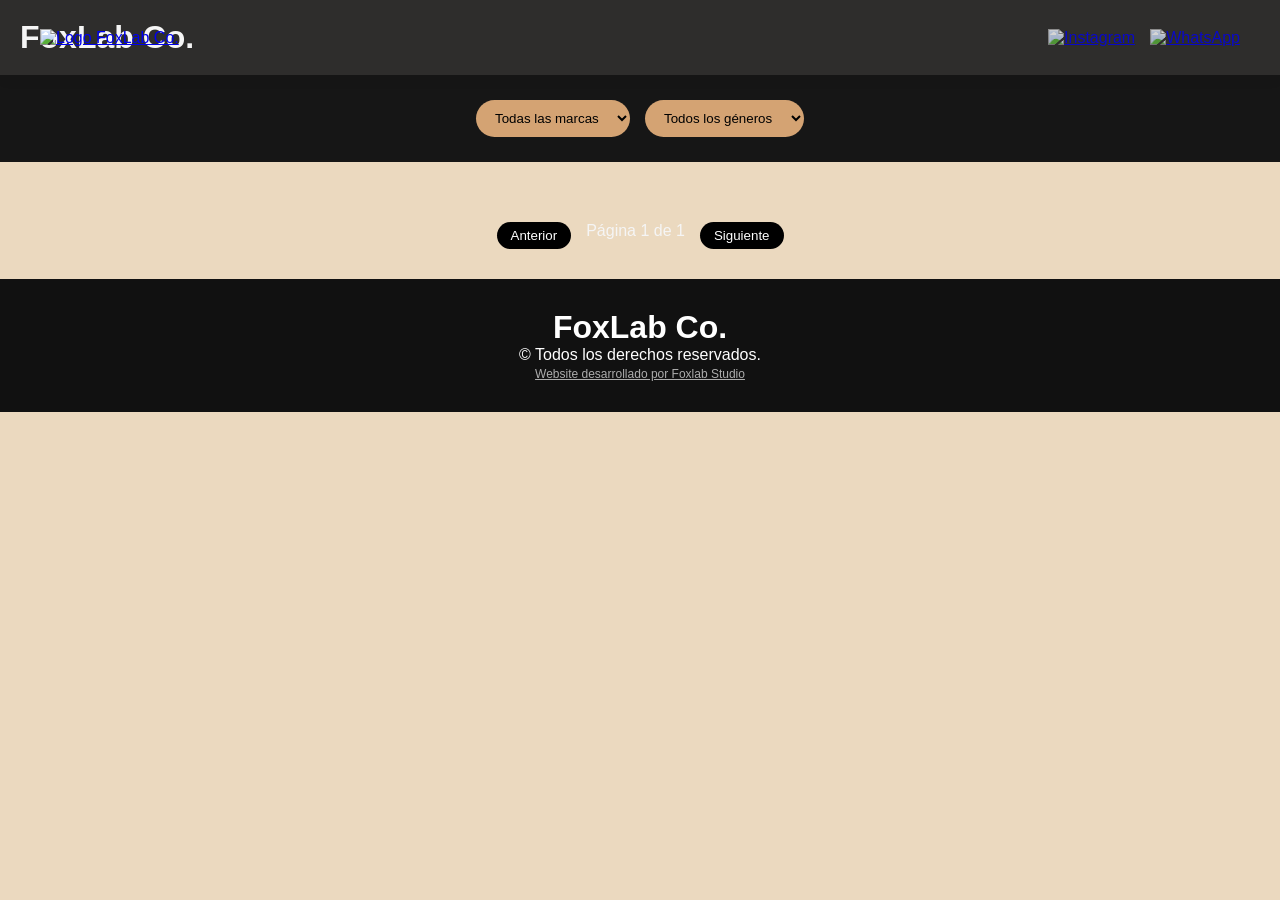
==== calzado.html @ 6f4c4221 "Conectados catalogos" ====
<!DOCTYPE html>
<html lang="es">
<head>
  <meta charset="UTF-8">
  <title>Catálogo Calzado</title>
  <meta name="viewport" content="width=device-width, initial-scale=1.0">
  <link rel="stylesheet" href="stylescz.css">
  <link rel="stylesheet" href="styles.css">

</head>
<body>

<header class="header">

  <a href="index.html" class="header-left">
    <img src="assets/logoh.png" alt="Logo FoxLab Co." class="logo">
  </a>

  <div class="header-center">
    <h1>FoxLab Co.</h1>
  </div>

  <div class="header-right">

    <a href="https://instagram.com/foxlabco/" target="_blank">
      <img src="assets/instagram.png" alt="Instagram">
    </a>

    <a href="https://wa.me/573126161008" target="_blank">
      <img src="assets/whatsapp.png" alt="WhatsApp">
    </a>

  </div>

</header>

<div class="filtros">
  <select id="filtroCategoria">
    <option value="todos">Todas las categorías</option>
    <option value="Zapatos">Zapatos</option>
    <option value="Camisetas">Camisetas</option>
  </select>

  <select id="filtroMarca">
    <option value="todos">Todas las marcas</option>
  </select>

  <select id="filtroGenero">
    <option value="todos">Todos los géneros</option>
    <option value="Hombre">Hombre</option>
    <option value="Dama">Dama</option>
    <option value="Unisex">Unisex</option>
  </select>
</div>
<main>
  <div id="productos" class="grid-productos"></div>

  <div class="paginacion" id="paginacion">
    <button id="btnAnterior" onclick="paginaAnterior()">Anterior</button>
    <span id="infoPagina">Página 1 de 1</span>
    <button id="btnSiguiente" onclick="paginaSiguiente()">Siguiente</button>
  </div>
</main>

<footer class="footer">
  <div class="footer-content">
    <h1>FoxLab Co.</h1>
    <p>© Todos los derechos reservados.</p>
    <a href="https://wa.me/573126161008?text=Hola%20Foxlab%20👋%20quiero%20mi%20página%20web" class="credito">Website desarrollado por Foxlab Studio</a>
  </div>
</footer>
<script src="scriptcz.js"></script>
</body>
</html>
---- stylescz.css ----
/* =========================
   RESET
========================= */
* {
  box-sizing: border-box;
  margin: 0;
  padding: 0;
  font-family: Montserrat,sans-serif;
}

/* =========================
   HEADER PREMIUM
========================= */
.header {
  position: fixed;
  top: 0;
  left: 0;
  width: 100%;
  height: 80px;
  background: rgba(255, 255, 255, 0.95);
  backdrop-filter: blur(8px);
  display: flex;
  align-items: center;
  justify-content: center;
  padding: 0 40px;
  box-shadow: 0 2px 15px rgba(0,0,0,0.05);
  z-index: 1000;
  transition: all 0.3s ease;
}

/* LOGO IZQUIERDA */
.header-left {
  position: absolute;
  left: 40px;
}

.logo {
  height: 58px;
  object-fit: contain;
}

/* ICONOS DERECHA */
.header-right {
  position: absolute;
  right: 40px;
  display: flex;
  gap: 20px;
}

.header-right img {
  width: 40px;
  height: 40px;
  cursor: pointer;
  opacity: 0.8;
  transition: all 0.3s ease;
}

.header-right img:hover {
  opacity: 1;
  transform: scale(1.15);
}

/* =========================
   FILTROS
========================= */
.filtros {
  display: flex;
  justify-content: center;
  gap: 15px;
  padding: 25px;
  flex-wrap: wrap;
  background: #161616;
}

select {
  padding: 10px 15px;
  border-radius: 20px;
  background: #d4a373;
  cursor: pointer;
  transition: all 0.3s ease;
  border: none;
}

select:hover {
  border-color: #333;
}

/* Ocultar categoría */
#filtroCategoria {
  display: none;
}
/* ============================= */
/* PAGINACIÓN */
/* ============================= */

.paginacion {
  display: flex;
  justify-content: center;
  gap: 15px;
  padding: 20px;
}

.paginacion button {
  padding: 6px 14px;
  border: none;
  background: black;
  color: white;
  border-radius: 20px;
  cursor: pointer;
}

.paginacion button:disabled {
  opacity: 0.4;
  cursor: not-allowed;
}
/* =========================
   GRID PRODUCTOS
========================= */
#productos {
  display: grid;
  grid-template-columns: repeat(auto-fit, minmax(160px, 1fr));
  gap: 10px;
  padding: 20px;
  max-width: 1200px;
  margin: auto;
}

/* =========================
   CARD PREMIUM
========================= */
.card {
  background: white;
  border-radius: 16px;
  padding: 10px;
  text-align: center;
  box-shadow: 0 5px 20px rgba(0,0,0,0.06);
  transition: all 0.3s ease;
animation:fadeUp .5s ease forwards;
}

.card:hover {
  transform: translateY(-4px);
  box-shadow: 0 15px 35px rgba(0,0,0,0.12);
}

.card img {
  width: 100%;
  aspect-ratio: 1/1;
  object-fit: cover;
  object-position: center center;
  margin-bottom: 5px;
  transition: transform 0.3s ease;
  border-radius: 10px;
}

.card:hover img {
  transform: scale(1.01);
}

.card h3 {
  font-size: 15px;
  font-weight: 600;
}

.card p {
  color: #666;
  font-size: 12px;
}

.precio {
  font-size: 16px;
  font-weight: bold;
  margin: 1px;
}

/* =========================
   BOTÓN PREMIUM
========================= */
.btn {
  display: inline-block;
  padding: 4px 6px;
  background: #d4a373;
  color: white;
  border-radius: 8px;
  text-decoration: none;
  font-size: 14px;
  transition: all 0.3s ease;
}

.btn:hover {
  background: #25D366;
  transform: translateY(-2px);
}
.footer {
  background: #111;
  color: white;
  padding: 30px 20px;
  text-align: center;
  margin-top: 40px;
}

.credito {
  font-size: 10px;
  opacity: 0.7;
  color: #eee;
  margin-top: 10px;
}
/* =========================
   RESPONSIVE
========================= */
@media (max-width: 768px) {

  body {
    padding-top: 65px;
  }

  .header {
    height: 65px;
    padding: 0 20px;
  }

  .header-left {
    left: 20px;
  }

  .header-right {
    right: 20px;
    gap: 9px;
  }

  .logo {
    height: 38px;
  }

  .header-center h1 {
    font-size: 16px;
    letter-spacing: 2px;
  }

  .header-right img {
    width: 30px;
    height: 30px;
  }

  #productos {
    padding: 30px 20px;
  }
}
---- styles.css ----
/* ============================= */
/* VARIABLES */
/* ============================= */

:root {
  --color-bg: #ebd9bf;
  --color-text: #222;
  --color-dark: #111;
  --color-primary: black;
  --color-accent: #d4a373;
  --radius: 20px;
  --transition: .3s ease;
}


/* ============================= */
/* RESET */
/* ============================= */

* {
  margin: 0;
  padding: 0;
  box-sizing: border-box;
  font-family: Montserrat, sans-serif;
}

html {
  scroll-behavior: smooth;
}

html,
body {
  width: 100%;
  overflow-x: hidden;
  background: var(--color-bg);
}

body {
  color: whitesmoke;
  padding-top: 75px;
}

.bodyhome {
  padding-top: 0;
}

/* ============================= */
/* HEADER */
/* ============================= */

.header {
  position: fixed;
  top: 0;
  width: 100%;
  background: #2e2d2c;
  backdrop-filter: blur(8px);
  display: flex;
  align-items: center;
  justify-content: space-between;
  padding: 0 20px;
  box-shadow: 0 3px 15px rgba(0, 0, 0, .05);
  z-index: 100;
}

.logo {
  height: 40px;
  cursor: pointer;
}

.logoh {
  height: 90px;
  cursor: pointer;
  transform: translateY(20px);
  animation: heroFade 1s forwards;
  margin-bottom: 5px;
}

.header-right {
  display: flex;
  align-items: center;
  gap: 15px;
}

.header-right img {
  width: 30px;
  height: 30px;
  object-fit: contain;
  cursor: pointer;
  transition: var(--transition);
}

.header-right img:hover {
  transform: scale(1.1);
}


/* contador carrito */

.carrito-icono {
  position: relative;
  cursor: pointer;
}

#contadorCarrito {
  font-size: 11px;
  background: black;
  color: white;
  padding: 2px 6px;
  border-radius: 50%;
  position: absolute;
  top: -6px;
  right: -10px;
}


/* ============================= */
/* BOTONES */
/* ============================= */

button,
.btn-agregar,
.btn-entrar {
  border: none;
  cursor: pointer;
  border-radius: var(--radius);
  transition: var(--transition);
  padding: 6px;
  background-color: #d4a373;
}

.item-info button {
  background-color: #222;
}

.btn-agregar {
  padding: 6px 14px;
  font-weight: 600;
  font-size: 13px;
}

.btn-agregar.agregado {
  background: #28a745;
  transform: scale(.95);
}

.btn-entrar {
  margin-top: 25px;
  background: white;
  color: black;
  padding: 14px 28px;
  text-decoration: none;
  font-weight: 600;
}

.btn-entrar:hover {
  transform: scale(1.05);
}


/* ============================= */
/* COLECCIONES */
/* ============================= */

.colecciones {
  display: flex;
  justify-content: center;
  gap: 10px;
  padding: 15px;
  flex-wrap: wrap;
}

.colecciones button {
  padding: 6px 14px;
  background: #d9d3c2;
  color: black;
  font-size: 13px;
}

.colecciones button:hover,
.colecciones button.active {
  background: var(--color-accent);
  transform: scale(1.05);
}


/* ============================= */
/* PRODUCTOS */
/* ============================= */

.grid-productos {
  display: grid;
  grid-template-columns: repeat(auto-fit, minmax(160px, 1fr));
  gap: 15px;
  padding: 15px;
}

.card {
  background: rgb(232, 232, 219);
  border-radius: 16px;
  padding: 10px;
  text-align: center;
  box-shadow: 0 5px 20px rgba(0, 0, 0, .05);
  transition: var(--transition);
  opacity: 0;
  transform: translateY(20px);
  animation: fadeUp .5s ease forwards;
  color: #d4a373;
}

.card:hover {
  transform: translateY(-4px);
}

.card img {
  width: 100%;
  aspect-ratio: 1/1;
  object-fit: cover;
  border-radius: 9px;
  cursor: pointer;
  transition: transform .4s ease;
}

.card:hover img {
  transform: scale(1.05);
}

.card h3 {
  font-size: 14px;
  margin-top: 10px;
}

.precio {
  font-weight: bold;
  margin: 3px 0;
  font-size: 12px;
  color: #504f4f;
}


/* ============================= */
/* PAGINACIÓN */
/* ============================= */

.paginacion {
  display: flex;
  justify-content: center;
  gap: 15px;
  padding: 20px;
}

.paginacion button {
  padding: 6px 14px;
  background: black;
  color: white;
}

.paginacion button:disabled {
  opacity: .4;
  cursor: not-allowed;
}

/* ============================= */
/* CARRITO */
/* ============================= */

.carrito-overlay {
  position: fixed;
  inset: 0;
  background: rgba(0, 0, 0, .6);
  backdrop-filter: blur(4px);
  visibility: hidden;
  opacity: 0;
  transition: var(--transition);
  z-index: 9998;
}

.carrito-overlay.activo {
  visibility: visible;
  opacity: 1;
}

.carrito-panel {
  position: fixed;
  top: 0;
  right: -100%;
  width: 400px;
  max-width: 100%;
  height: 100vh;
  background: var(--color-dark);
  color: white;
  padding: 30px 25px;
  transition: .4s cubic-bezier(.77, 0, .18, 1);
  overflow-y: auto;
  z-index: 9999;
  display: flex;
  flex-direction: column;
}

.carrito-panel.activo {
  right: 0;
}

.carrito-panel h2 {
  font-size: 22px;
  margin-bottom: 25px;
  border-bottom: 1px solid rgba(255, 255, 255, .15);
  padding-bottom: 12px;
}


/* item carrito */

.item-carrito {
  display: flex;
  gap: 12px;
  margin-bottom: 20px;
  padding-bottom: 15px;
  border-bottom: 1px solid rgba(255, 255, 255, .08);
}

.item-carrito img {
  width: 70px;
  height: 70px;
  object-fit: cover;
  border-radius: 10px;
}

.item-info {
  flex: 1;
}

.item-info h4 {
  font-size: 14px;
  margin-bottom: 6px;
}

.item-info .precio {
  font-size: 13px;
  opacity: .7;
  margin-bottom: 8px;
}


/* controles cantidad */

.controles-cantidad {
  display: flex;
  align-items: center;
  gap: 10px;
  margin-bottom: 8px;
}

.controles-cantidad button {
  width: 28px;
  height: 28px;
  border: 1px solid rgba(255, 255, 255, .4);
  background: transparent;
  color: white;
  border-radius: 50%;
}

.controles-cantidad button:hover {
  background: white;
  color: #111;
}


/* eliminar */

.btn-eliminar {
  background: none;
  border: none;
  color: #ff4d4d;
  font-size: 13px;
}

.btn-eliminar:hover {
  text-decoration: underline;
}


/* total */

.total-carrito {
  margin-top: auto;
  padding-top: 20px;
  border-top: 1px solid rgba(255, 255, 255, .15);
}

.total-carrito h3 {
  font-size: 18px;
  margin-bottom: 15px;
}

.btn-enviar,
.btn-cerrar {
  width: 90%;
  padding: 11px;
  background: transparent;
  border: 1px solid white;
  color: white;
  margin: 15px auto 0;
}

.btn-cerrar:hover {
  background: white;
  color: #111;
}


/* ============================= */
/* MODAL */
/* ============================= */

.modal-imagen {
  position: fixed;
  inset: 0;
  background: rgba(0, 0, 0, .85);
  display: flex;
  justify-content: center;
  align-items: center;
  visibility: hidden;
  opacity: 0;
  transition: var(--transition);
  z-index: 10000;
}

.modal-imagen.activo {
  visibility: visible;
  opacity: 1;
}

.modal-imagen img {
  max-width: 90%;
  max-height: 85%;
  border-radius: 20px;
}

.cerrar-modal {
  position: absolute;
  top: 20px;
  right: 25px;
  font-size: 35px;
  color: white;
  cursor: pointer;
}


/* ============================= */
/* HOME */
/* ============================= */

.hero {
  height: 90vh;
  display: flex;
  flex-direction: column;
  justify-content: center;
  align-items: center;
  text-align: center;
  background: #0f0f0f;
  color: white;
}

.hero h1 {
  font-size: 42px;
  letter-spacing: 2px;
  opacity: 0;
  transform: translateY(20px);
  animation: heroFade 1s forwards;
}

.heroimg img {
  width: 100%;
  position: relative;
}

.slogan {
  opacity: 0;
  transform: translateY(20px);
  animation: heroFade 1s .3s forwards;
}

.btn-entrar {
  opacity: 0;
  transform: translateY(20px);
  animation: heroFade 1s .6s forwards;
}

.galeria {
  padding: 30px 20px;
  text-align: center;
}

.carrusel {
  margin-top: 30px;
  display: flex;
  gap: 20px;
  overflow-x: auto;
  scroll-behavior: smooth;
}

.carrusel img {
  width: 300px;
  border-radius: 10px;
  object-fit: cover;
}

.concepto {
  padding: 30px 20px;
  text-align: center;
  max-width: 700px;
  margin: auto;
}

.cta {
  display: flex;
  flex-direction: column;
  align-items: center;
  background: #111;
  color: white;
  text-align: center;
  padding: 80px 20px;
}


/* ============================= */
/* FOOTER */
/* ============================= */

.footer {
  background: #111;
  color: white;
  padding: 30px 20px;
  text-align: center;
  margin-top: 10px;
}

.footer-logo {
  height: 40px;
  margin-bottom: 12px;
}

.credito {
  font-size: 12px;
  opacity: .7;
  margin-top: 10px;
}

.estudioCreativo {
  display: flex;
  align-items: center;
  background: #fff;
  color: #181717;
  padding: 6px;
  padding-left: 5vh;
  padding-right: 5vh;
}


/* ============================= */
/* ANIMACIONES */
/* ============================= */

@keyframes fadeUp {
  to {
    opacity: 1;
    transform: translateY(0);
  }
}

@keyframes heroFade {
  to {
    opacity: 1;
    transform: translateY(0);
  }
}


/* ============================= */
/* RESPONSIVE */
/* ============================= */

@media(max-width:768px) {

  body {
    padding-top: 55px
  }

  .header h1 {
    font-size: large;
  }

  .header {
    height: 55px
  }

  .header-right {
    gap: 6px
  }

  .header-right img {
    width: 24px;
    height: 24px;
  }

  .grid-productos {
    grid-template-columns: repeat(auto-fit, minmax(160px, 160px));
    justify-content: center;
  }

  .logo {
    height: 45px
  }

}

@media(min-width:1024px) {

  .header {
    height: 75px
  }

  .header-right img {
    width: 35px;
    height: 35px;
  }

  .grid-productos {
    grid-template-columns: repeat(auto-fit, minmax(200px, 250px));
    justify-content: center;
  }

}
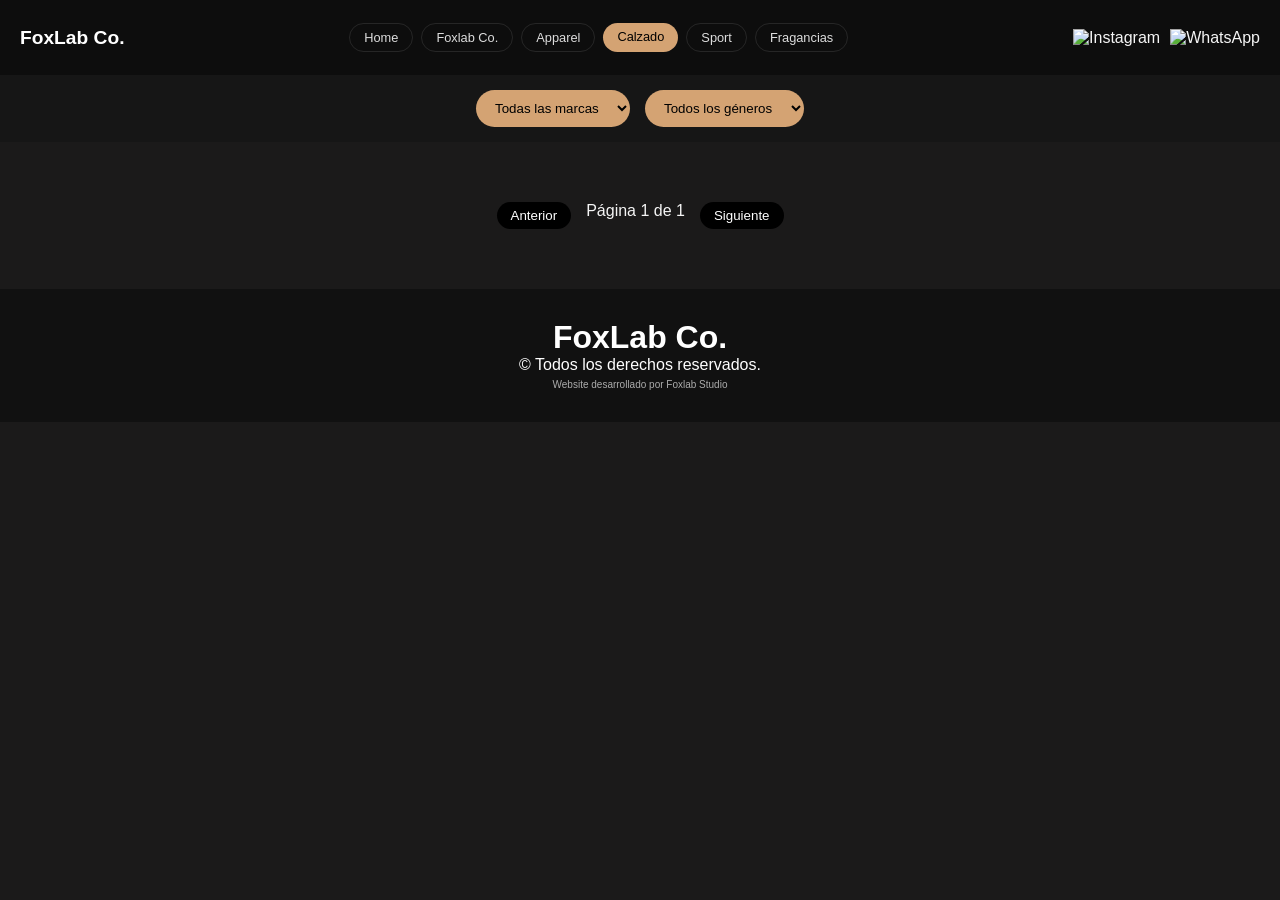
==== commit fe38b63e: "Collections v3" ====
--- a/calzado.html
+++ b/calzado.html
@@ -4,35 +4,61 @@
   <meta charset="UTF-8">
   <title>Catálogo Calzado</title>
   <meta name="viewport" content="width=device-width, initial-scale=1.0">
+  <link rel="stylesheet" href="styles.css">
   <link rel="stylesheet" href="stylescz.css">
-  <link rel="stylesheet" href="styles.css">
 
 </head>
 <body>
 
 <header class="header">
 
-  <a href="index.html" class="header-left">
-    <img src="assets/logoh.png" alt="Logo FoxLab Co." class="logo">
-  </a>
+    <div class="header-left">
+      <div class="menu-btn" id="menuBtn">
+        <span></span>
+        <span></span>
+        <span></span>
+      </div>
+      <a href="index.html"> <h1 class="logor">FoxLab Co.</h1></a>
+    </div>
 
-  <div class="header-center">
-    <h1>FoxLab Co.</h1>
-  </div>
+    <div class="header-center">
+      <!-- Chips-->
+      <div class="filters">
+        <a href="index.html" class="filter">Home</a>
+        <a href="catalogo.html" class="filter">Foxlab Co.</a>
+        <a class="filter">Apparel</a>
+        <a href="calzado.html" class="filter">Calzado</a>
+        <a href="sport.html" class="filter">Sport</a>
+        <a class="filter">Fragancias</a>
+      </div>
+      <h1 class="logoc">FoxLab Co.</h1>
+    </div>
 
-  <div class="header-right">
+    <div class="header-right">
 
-    <a href="https://instagram.com/foxlabco/" target="_blank">
-      <img src="assets/instagram.png" alt="Instagram">
-    </a>
+      <a href="https://instagram.com/foxlabco/" target="_blank">
+        <img src="assets/instagram.png" alt="Instagram">
+      </a>
 
-    <a href="https://wa.me/573126161008" target="_blank">
-      <img src="assets/whatsapp.png" alt="WhatsApp">
-    </a>
+      <a href="https://wa.me/573126161008" target="_blank">
+        <img src="assets/whatsapp.png" alt="WhatsApp">
+      </a>
 
-  </div>
+    </div>
 
-</header>
+  </header>
+  <!-- MENÚ MOBILE -->
+  <nav class="mobile-menu" id="mobileMenu">
+    <a href="index.html">Home</a>
+    <a href="catalogo.html">Foxlab Co.</a>
+    <a href="calzado.html">Calzado</a>
+    <a href="apparel.html">Apparel</a>
+    <a href="fragancias.html">Fragancias</a>
+    <a href="sport.html">Sport</a>
+  </nav>
+
+  <div class="overlay" id="overlay"></div>
+
 
 <div class="filtros">
   <select id="filtroCategoria">
@@ -69,6 +95,7 @@
     <a href="https://wa.me/573126161008?text=Hola%20Foxlab%20👋%20quiero%20mi%20página%20web" class="credito">Website desarrollado por Foxlab Studio</a>
   </div>
 </footer>
-<script src="scriptcz.js"></script>
+<script src="main.js"></script>
+<script src="calzado.js"></script>
 </body>
 </html>
--- a/styles.css
+++ b/styles.css
@@ -3,7 +3,7 @@
 /* ============================= */
 
 :root {
-  --color-bg: #ebd9bf;
+  --color-bg: #1b1a1a;
   --color-text: #222;
   --color-dark: #111;
   --color-primary: black;
@@ -44,6 +44,11 @@
   padding-top: 0;
 }
 
+a, a:visited, a:active{
+  text-decoration: none; /* Quita el subrayado */
+  color: inherit;  
+}
+
 /* ============================= */
 /* HEADER */
 /* ============================= */
@@ -52,39 +57,41 @@
   position: fixed;
   top: 0;
   width: 100%;
-  background: #2e2d2c;
-  backdrop-filter: blur(8px);
+  height: 75px;
+
+  background: rgba(13,13,13,0.9);
+  backdrop-filter: blur(10px);
+
   display: flex;
   align-items: center;
   justify-content: space-between;
+
   padding: 0 20px;
-  box-shadow: 0 3px 15px rgba(0, 0, 0, .05);
   z-index: 100;
 }
 
-.logo {
-  height: 40px;
-  cursor: pointer;
-}
-
-.logoh {
-  height: 90px;
-  cursor: pointer;
-  transform: translateY(20px);
-  animation: heroFade 1s forwards;
-  margin-bottom: 5px;
-}
-
+/* IZQUIERDA */
+.header-left {
+  display: flex;
+  align-items: center;
+}
+
+.header-left h1{
+  font-size: 1.2rem;
+  color: #fff;
+}
+
+/* DERECHA */
 .header-right {
   display: flex;
   align-items: center;
-  gap: 15px;
-}
-
+  gap: 10px;
+}
+
+/* ICONOS */
 .header-right img {
-  width: 30px;
-  height: 30px;
-  object-fit: contain;
+  width: 26px;
+  height: 26px;
   cursor: pointer;
   transition: var(--transition);
 }
@@ -92,6 +99,122 @@
 .header-right img:hover {
   transform: scale(1.1);
 }
+
+/* ============================= */
+/* CHIPS EN HEADER */
+/* ============================= */
+
+.filters{
+  display:flex;
+  gap:8px;
+
+  overflow-x:auto;
+  white-space:nowrap;
+
+  max-width:100%;
+}
+
+/* evitar que se rompan */
+.filter{
+  flex:0 0 auto;
+
+  padding:6px 14px;
+  border-radius:20px;
+
+  border:1px solid rgba(255,255,255,0.1);
+  background:transparent;
+  color:#ddd;
+
+  font-size:0.8rem;
+  text-decoration:none;
+
+  transition:.3s;
+}
+
+.filter:hover{
+  background:rgba(255,255,255,0.08);
+  color:#fff;
+}
+
+.filter.active{
+  background:#D4A373;
+  color:#000;
+  border:none;
+  font-weight:500;
+}
+
+/* ============================= */
+/* HAMBURGUESA */
+/* ============================= */
+
+.menu-btn{
+  display:none;
+  width:30px;
+  height:22px;
+  flex-direction:column;
+  justify-content:space-between;
+  cursor:pointer;
+}
+.logoc{
+  display: none;
+}
+
+.menu-btn span{
+  height:3px;
+  background:#fff;
+  border-radius:2px;
+  transition:.3s;
+}
+
+/* ============================= */
+/* MENÚ MOBILE */
+/* ============================= */
+
+.mobile-menu{
+  position:fixed;
+  top:0;
+  left:-100%;
+  width:75%;
+  height:100%;
+
+  background:#0D0D0D;
+  padding:80px 20px;
+
+  display:flex;
+  flex-direction:column;
+  gap:20px;
+
+  transition:.3s;
+  z-index:999;
+}
+
+.mobile-menu a{
+  color:#fff;
+  text-decoration:none;
+  font-size:1.2rem;
+  border-bottom:1px solid rgba(255,255,255,0.1);
+  padding-bottom:10px;
+}
+
+.mobile-menu.active{
+  left:0;
+}
+
+/* OVERLAY */
+.overlay{
+  position:fixed;
+  inset:0;
+  background:rgba(0,0,0,0.5);
+  opacity:0;
+  pointer-events:none;
+  transition:.3s;
+}
+
+.overlay.active{
+  opacity:1;
+  pointer-events:all;
+}
+
 
 
 /* contador carrito */
@@ -126,6 +249,7 @@
   transition: var(--transition);
   padding: 6px;
   background-color: #d4a373;
+  color: #000;
 }
 
 .item-info button {
@@ -226,7 +350,6 @@
 
 .card h3 {
   font-size: 14px;
-  margin-top: 10px;
 }
 
 .precio {
@@ -590,6 +713,22 @@
     font-size: large;
   }
 
+    /* OCULTAR CHIPS */
+  .filters{
+    display:none;
+  }
+  .logoc{
+    display:flex;
+  }
+  .logor{
+    display: none;
+  }
+
+   /* MOSTRAR HAMBURGUESA */
+  .menu-btn{
+    display:flex;
+  }
+
   .header {
     height: 55px
   }
--- a/stylescz.css
+++ b/stylescz.css
@@ -1,64 +1,3 @@
-/* =========================
-   RESET
-========================= */
-* {
-  box-sizing: border-box;
-  margin: 0;
-  padding: 0;
-  font-family: Montserrat,sans-serif;
-}
-
-/* =========================
-   HEADER PREMIUM
-========================= */
-.header {
-  position: fixed;
-  top: 0;
-  left: 0;
-  width: 100%;
-  height: 80px;
-  background: rgba(255, 255, 255, 0.95);
-  backdrop-filter: blur(8px);
-  display: flex;
-  align-items: center;
-  justify-content: center;
-  padding: 0 40px;
-  box-shadow: 0 2px 15px rgba(0,0,0,0.05);
-  z-index: 1000;
-  transition: all 0.3s ease;
-}
-
-/* LOGO IZQUIERDA */
-.header-left {
-  position: absolute;
-  left: 40px;
-}
-
-.logo {
-  height: 58px;
-  object-fit: contain;
-}
-
-/* ICONOS DERECHA */
-.header-right {
-  position: absolute;
-  right: 40px;
-  display: flex;
-  gap: 20px;
-}
-
-.header-right img {
-  width: 40px;
-  height: 40px;
-  cursor: pointer;
-  opacity: 0.8;
-  transition: all 0.3s ease;
-}
-
-.header-right img:hover {
-  opacity: 1;
-  transform: scale(1.15);
-}
 
 /* =========================
    FILTROS
@@ -67,7 +6,7 @@
   display: flex;
   justify-content: center;
   gap: 15px;
-  padding: 25px;
+  padding: 15px;
   flex-wrap: wrap;
   background: #161616;
 }
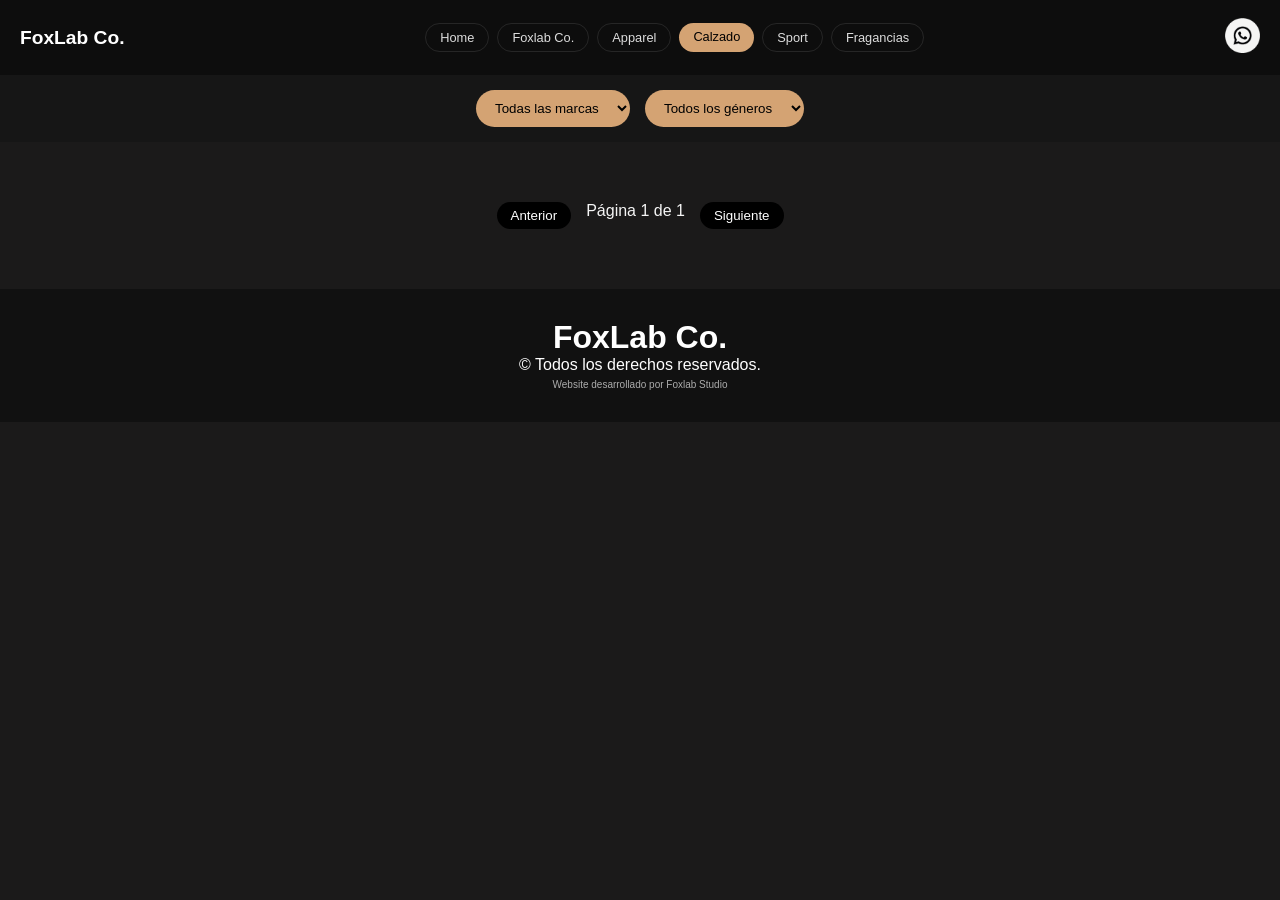
==== commit 136e0443: "Collections Fixed" ====
--- a/calzado.html
+++ b/calzado.html
@@ -35,10 +35,6 @@
     </div>
 
     <div class="header-right">
-
-      <a href="https://instagram.com/foxlabco/" target="_blank">
-        <img src="assets/instagram.png" alt="Instagram">
-      </a>
 
       <a href="https://wa.me/573126161008" target="_blank">
         <img src="assets/whatsapp.png" alt="WhatsApp">
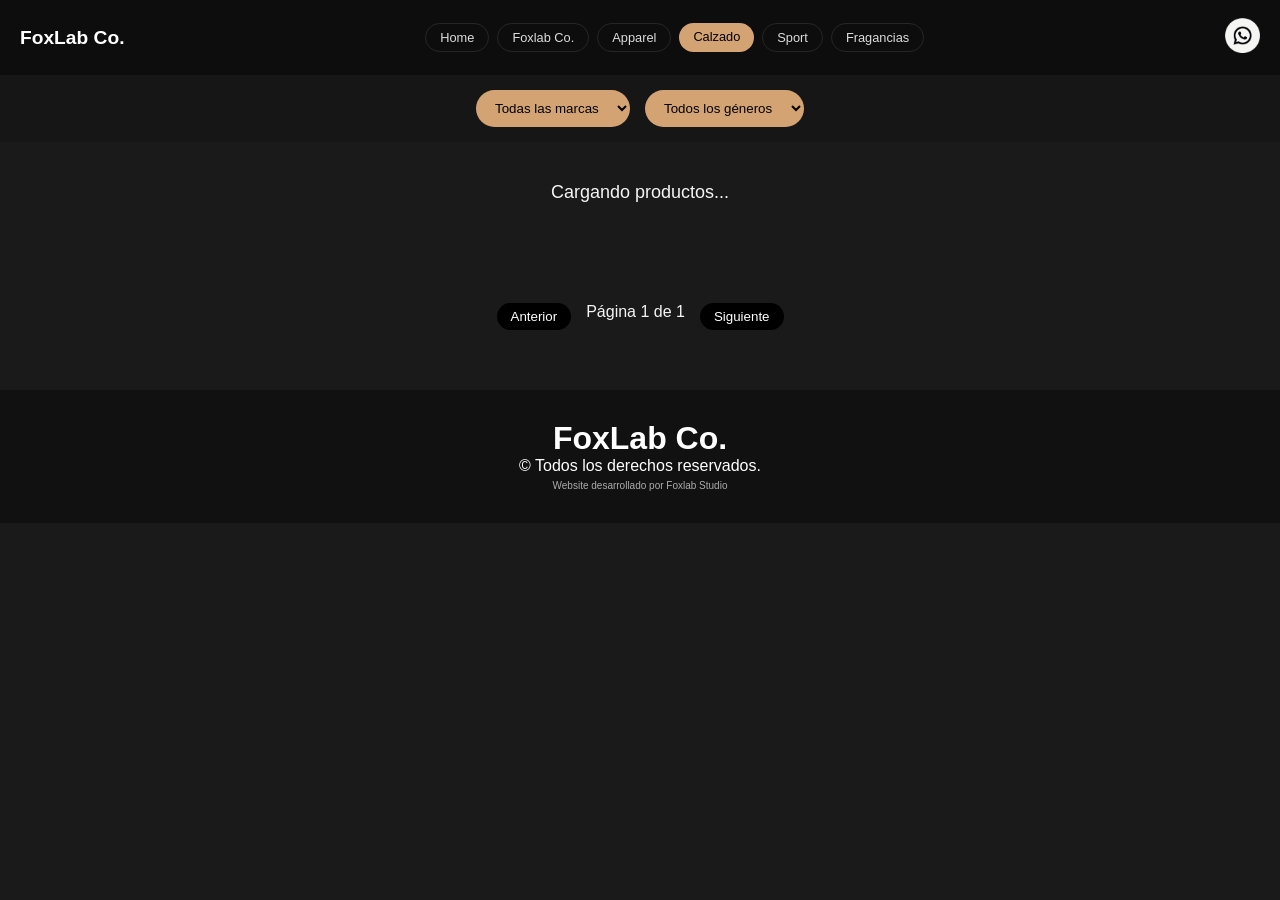
==== commit 50d71025: "Actualizar calzado.html" ====
--- a/calzado.html
+++ b/calzado.html
@@ -1,5 +1,6 @@
 <!DOCTYPE html>
 <html lang="es">
+
 <head>
   <meta charset="UTF-8">
   <title>Catálogo Calzado</title>
@@ -8,9 +9,10 @@
   <link rel="stylesheet" href="stylescz.css">
 
 </head>
+
 <body>
 
-<header class="header">
+  <header class="header">
 
     <div class="header-left">
       <div class="menu-btn" id="menuBtn">
@@ -18,7 +20,9 @@
         <span></span>
         <span></span>
       </div>
-      <a href="index.html"> <h1 class="logor">FoxLab Co.</h1></a>
+      <a href="index.html">
+        <h1 class="logor">FoxLab Co.</h1>
+      </a>
     </div>
 
     <div class="header-center">
@@ -26,10 +30,10 @@
       <div class="filters">
         <a href="index.html" class="filter">Home</a>
         <a href="catalogo.html" class="filter">Foxlab Co.</a>
-        <a class="filter">Apparel</a>
+        <a href="esentials.html" class="filter">Apparel</a>
         <a href="calzado.html" class="filter">Calzado</a>
         <a href="sport.html" class="filter">Sport</a>
-        <a class="filter">Fragancias</a>
+        <a href="fragancias.html" class="filter">Fragancias</a>
       </div>
       <h1 class="logoc">FoxLab Co.</h1>
     </div>
@@ -48,7 +52,7 @@
     <a href="index.html">Home</a>
     <a href="catalogo.html">Foxlab Co.</a>
     <a href="calzado.html">Calzado</a>
-    <a href="apparel.html">Apparel</a>
+    <a href="esentials.html">Apparel</a>
     <a href="fragancias.html">Fragancias</a>
     <a href="sport.html">Sport</a>
   </nav>
@@ -56,42 +60,47 @@
   <div class="overlay" id="overlay"></div>
 
 
-<div class="filtros">
-  <select id="filtroCategoria">
-    <option value="todos">Todas las categorías</option>
-    <option value="Zapatos">Zapatos</option>
-    <option value="Camisetas">Camisetas</option>
-  </select>
+  <div class="filtros">
+    <select id="filtroCategoria">
+      <option value="todos">Todas las categorías</option>
+      <option value="Zapatos">Zapatos</option>
+      <option value="Camisetas">Camisetas</option>
+    </select>
 
-  <select id="filtroMarca">
-    <option value="todos">Todas las marcas</option>
-  </select>
+    <select id="filtroMarca">
+      <option value="todos">Todas las marcas</option>
+    </select>
 
-  <select id="filtroGenero">
-    <option value="todos">Todos los géneros</option>
-    <option value="Hombre">Hombre</option>
-    <option value="Dama">Dama</option>
-    <option value="Unisex">Unisex</option>
-  </select>
-</div>
-<main>
-  <div id="productos" class="grid-productos"></div>
+    <select id="filtroGenero">
+      <option value="todos">Todos los géneros</option>
+      <option value="Hombre">Hombre</option>
+      <option value="Dama">Dama</option>
+      <option value="Unisex">Unisex</option>
+    </select>
+  </div>
+  <main>
+    <div id="loader" class="loader">
+      <p>Cargando productos...</p>
+    </div>
+    <div id="productos" class="grid-productos"></div>
 
-  <div class="paginacion" id="paginacion">
-    <button id="btnAnterior" onclick="paginaAnterior()">Anterior</button>
-    <span id="infoPagina">Página 1 de 1</span>
-    <button id="btnSiguiente" onclick="paginaSiguiente()">Siguiente</button>
-  </div>
-</main>
+    <div class="paginacion" id="paginacion">
+      <button id="btnAnterior" onclick="paginaAnterior()">Anterior</button>
+      <span id="infoPagina">Página 1 de 1</span>
+      <button id="btnSiguiente" onclick="paginaSiguiente()">Siguiente</button>
+    </div>
+  </main>
 
-<footer class="footer">
-  <div class="footer-content">
-    <h1>FoxLab Co.</h1>
-    <p>© Todos los derechos reservados.</p>
-    <a href="https://wa.me/573126161008?text=Hola%20Foxlab%20👋%20quiero%20mi%20página%20web" class="credito">Website desarrollado por Foxlab Studio</a>
-  </div>
-</footer>
-<script src="main.js"></script>
-<script src="calzado.js"></script>
+  <footer class="footer">
+    <div class="footer-content">
+      <h1>FoxLab Co.</h1>
+      <p>© Todos los derechos reservados.</p>
+      <a href="https://wa.me/573126161008?text=Hola%20Foxlab%20👋%20quiero%20mi%20página%20web" class="credito">Website
+        desarrollado por Foxlab Studio</a>
+    </div>
+  </footer>
+  <script src="main.js"></script>
+  <script src="calzado.js"></script>
 </body>
+
 </html>
--- a/styles.css
+++ b/styles.css
@@ -67,7 +67,7 @@
   justify-content: space-between;
 
   padding: 0 20px;
-  z-index: 100;
+  z-index: 500;
 }
 
 /* IZQUIERDA */
@@ -100,9 +100,31 @@
   transform: scale(1.1);
 }
 
+.loader {
+  display: none;
+  text-align: center;
+  padding: 40px;
+  font-size: 18px;
+}
+
+.loader.activo {
+  display: block;
+}
+
 /* ============================= */
 /* CHIPS EN HEADER */
 /* ============================= */
+
+.btn {
+      background: #d4a373;
+      color: #000;
+      padding: 10px 22px;
+      border-radius: 30px;
+      text-decoration: none;
+      font-weight: 600;
+      display: inline-block;
+      transition: .3s;
+    } 
 
 .filters{
   display:flex;
